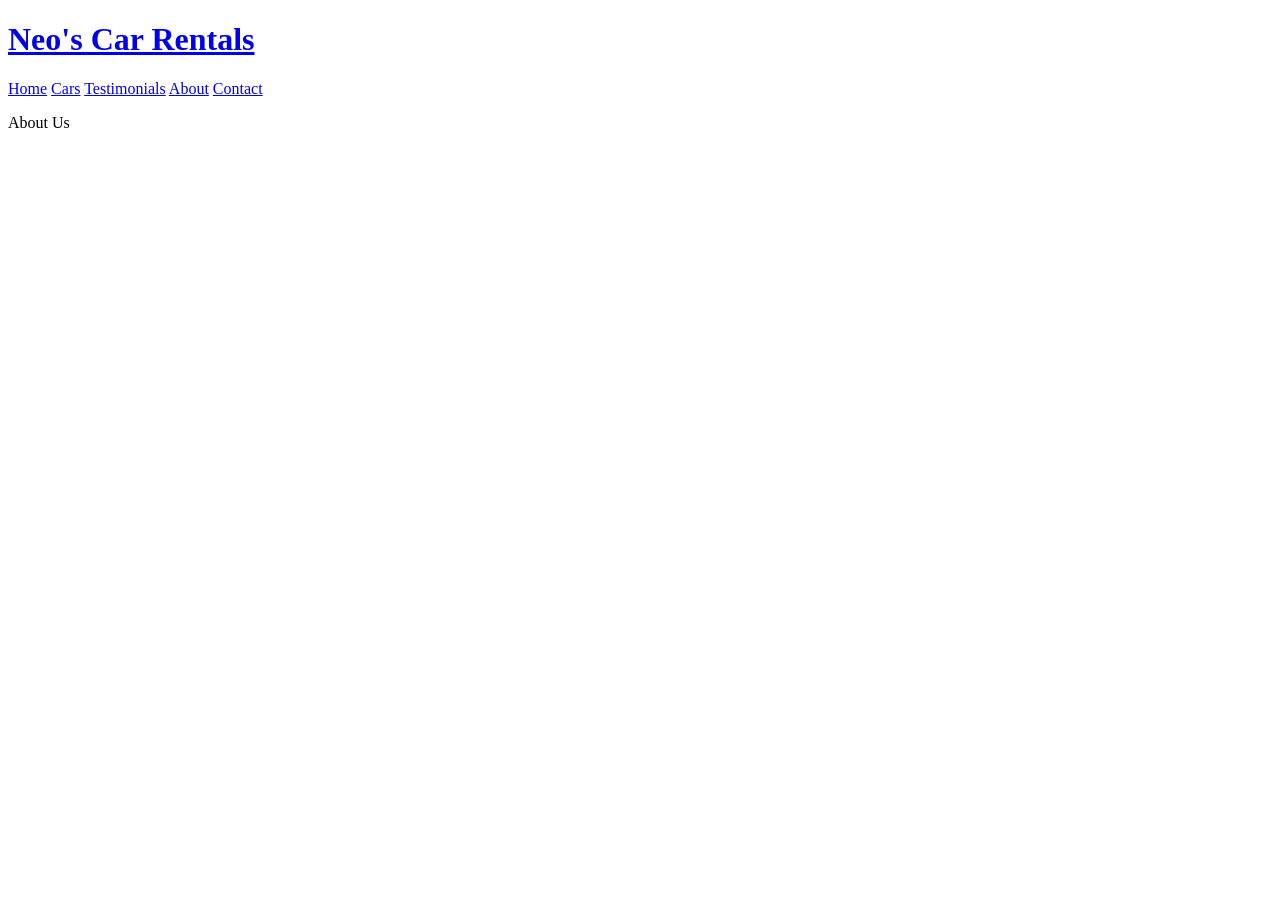
==== about.html @ 157b217b "Add about.html for car rental information" ====
<!DOCTYPE html>
<html lang="en">
<head>
    <meta charset="UTF-8">
    <meta name="viewport" content="width=device-width, initial-scale=1.0">
    <meta name="description" content="Neo's Car Rentals About">
    <title>Neo's Car Rentals About</title>
    <link rel="stylesheet" href="styles.css">
</head>

<body>

    <header>
        <h1><a href="index.html">Neo's Car Rentals</a></h1>

        <nav>
            <a href="index.html">Home</a>
            <a href="cars.html">Cars</a>
            <a href="testimonials.html">Testimonials</a>
            <a href="about.html">About</a>
            <a href="contact.html">Contact</a>
        </nav>
    </header>

    <main>
        <p>About Us</p>
    </main>

</body>
</html>
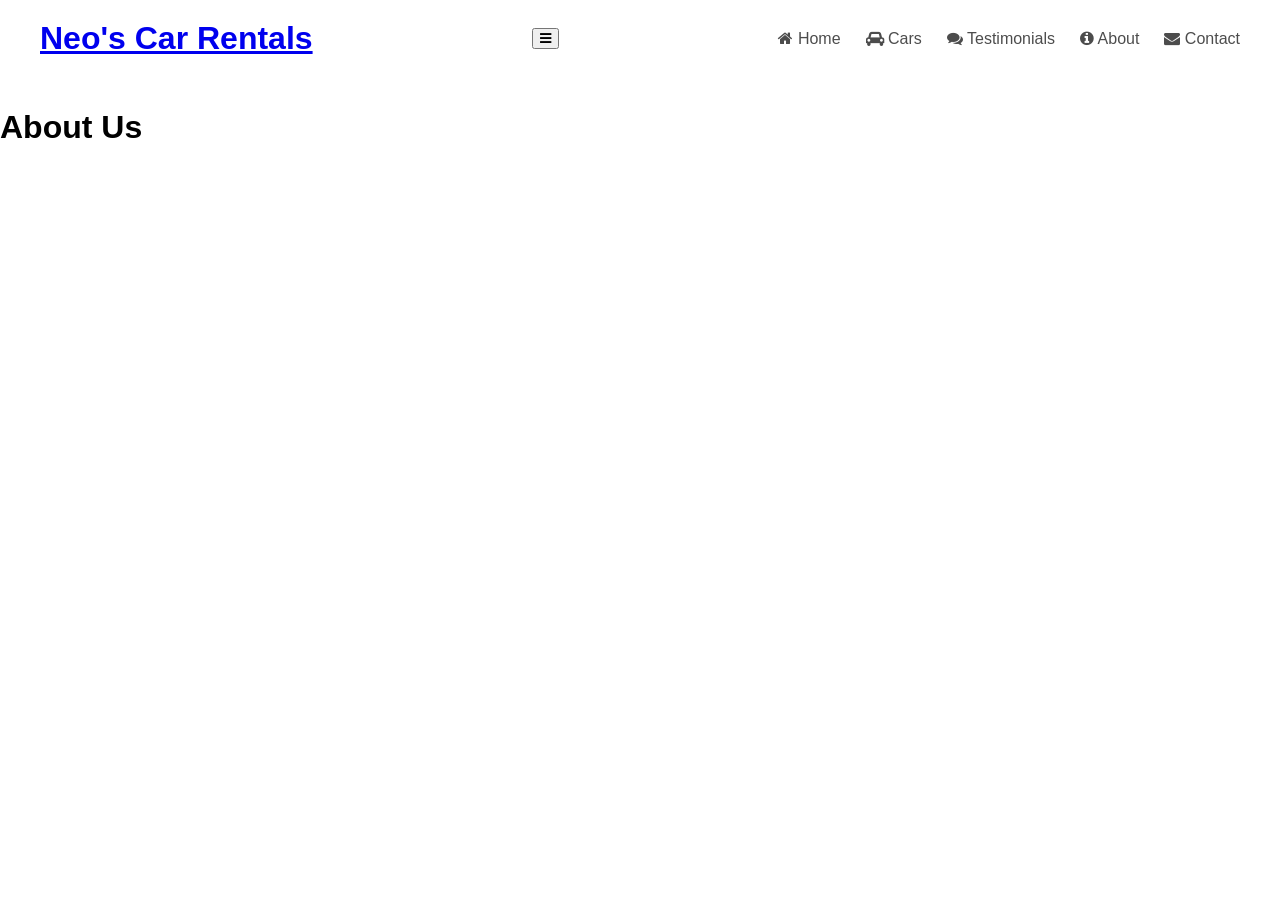
==== commit 3533e3c4: "Update responsive navbar" ====
--- a/about.html
+++ b/about.html
@@ -6,19 +6,24 @@
     <meta name="description" content="Neo's Car Rentals About">
     <title>Neo's Car Rentals About</title>
     <link rel="stylesheet" href="styles.css">
+    <link rel="stylesheet" href="https://cdnjs.cloudflare.com/ajax/libs/font-awesome/4.7.0/css/font-awesome.min.css">
 </head>
 
 <body>
 
-    <header>
+    <header class="site-header">
         <h1><a href="index.html">Neo's Car Rentals</a></h1>
 
-        <nav>
-            <a href="index.html">Home</a>
-            <a href="cars.html">Cars</a>
-            <a href="testimonials.html">Testimonials</a>
-            <a href="about.html">About</a>
-            <a href="contact.html">Contact</a>
+        <button class="menu-toggle" type="button" onclick="toggleMenu()" aria-label="Toggle menu">
+            <i class="fa fa-bars"></i>
+        </button>
+
+        <nav id="navMenu" class="nav-links">
+            <a href="index.html"><i class="fa fa-home"></i> Home</a>
+            <a href="cars.html"><i class="fa fa-car"></i> Cars</a>
+            <a href="testimonials.html"><i class="fa fa-comments"></i> Testimonials</a>
+            <a href="about.html"><i class="fa fa-info-circle"></i> About</a>
+            <a href="contact.html"><i class="fa fa-envelope"></i> Contact</a>
         </nav>
     </header>
 
@@ -26,5 +31,6 @@
         <p>About Us</p>
     </main>
 
+    <script src="script.js"></script>
 </body>
 </html>
--- a/styles.css
+++ b/styles.css
@@ -0,0 +1,195 @@
+* {
+    box-sizing: border-box;
+}
+
+body {
+    margin: 0;
+    font-family: Arial, Helvetica, sans-serif;
+}
+
+/* HERO SECTION */
+
+.hero {
+    min-height: 600px;
+    background-image:
+        linear-gradient(rgba(0, 0, 0, 0.35), rgba(0, 0, 0, 0.35)),
+        url("images/hero_1.jpg");
+    background-size: cover;
+    background-position: center;
+    background-repeat: no-repeat;
+}
+
+/* Use smaller WebP hero images when the browser supports WebP */
+
+@supports (background-image: url("images/hero_1-480w.webp")) {
+    .hero {
+        background-image:
+            linear-gradient(rgba(0, 0, 0, 0.35), rgba(0, 0, 0, 0.35)),
+            url("images/hero_1-480w.webp");
+    }
+
+    @media screen and (min-width: 600px) {
+        .hero {
+            background-image:
+                linear-gradient(rgba(0, 0, 0, 0.35), rgba(0, 0, 0, 0.35)),
+                url("images/hero_1-768w.webp");
+        }
+    }
+
+    @media screen and (min-width: 1024px) {
+        .hero {
+            background-image:
+                linear-gradient(rgba(0, 0, 0, 0.35), rgba(0, 0, 0, 0.35)),
+                url("images/hero_1-1280w.webp");
+        }
+    }
+}
+
+/* HEADER / NAV */
+
+header {
+    display: flex;
+    justify-content: space-between;
+    align-items: center;
+    padding: 20px 40px;
+    background-color: rgba(255, 255, 255, 0.9);
+}
+
+header h1 {
+    margin: 0;
+}
+
+nav {
+    display: flex;
+    gap: 25px;
+}
+
+nav a {
+    color: rgba(0, 0, 0, 0.7);
+    text-decoration: none;
+}
+
+nav a:hover {
+    color: cadetblue;
+    text-decoration: underline;
+}
+
+/* HERO CONTENT */
+
+.hero-content {
+    min-height: 500px;
+    display: flex;
+    flex-direction: column;
+    justify-content: center;
+    align-items: center;
+    text-align: center;
+    color: white;
+    padding: 20px;
+}
+
+.hero-content h2 {
+    font-size: clamp(1.5rem, 5vw, 3rem);
+    margin-bottom: 20px;
+}
+
+.button {
+    background-color: cadetblue;
+    color: white;
+    padding: 12px 25px;
+    text-decoration: none;
+    border-radius: 5px;
+}
+
+.button:hover {
+    background-color: rgb(70, 130, 132);
+}
+
+/* FEATURED CARS */
+
+.featured {
+    padding: 50px 30px;
+    text-align: center;
+}
+
+.featured h2 {
+    font-size: 2rem;
+    margin-bottom: 35px;
+}
+
+.car-container {
+    display: flex;
+    flex-wrap: wrap;
+    justify-content: center;
+    gap: 25px;
+    max-width: 1200px;
+    margin: auto;
+}
+
+.car-card {
+    flex: 1 1 280px;
+    max-width: 350px;
+    background-color: white;
+    border: 1px solid #ccc;
+    border-radius: 8px;
+    overflow: hidden;
+    box-shadow: 0 4px 10px rgba(0, 0, 0, 0.15);
+}
+
+.car-card picture {
+    display: block;
+}
+
+.car-card img {
+    width: 100%;
+    height: 220px;
+    object-fit: cover;
+    display: block;
+}
+
+.car-card h3 {
+    padding: 10px;
+}
+
+/* Required from previous CSS lab */
+
+main p {
+    font-size: 2rem;
+    font-weight: bold;
+}
+
+/* MOBILE */
+
+@media screen and (max-width: 600px) {
+    header {
+        flex-direction: column;
+        padding: 20px;
+    }
+
+    header h1 {
+        margin-bottom: 15px;
+    }
+
+    nav {
+        flex-direction: column;
+        align-items: center;
+        gap: 10px;
+    }
+
+    .hero {
+        min-height: 500px;
+    }
+
+    .hero-content {
+        min-height: 300px;
+    }
+
+    .car-container {
+        flex-direction: column;
+        align-items: center;
+    }
+
+    .car-card {
+        width: 100%;
+        max-width: 400px;
+    }
+}
